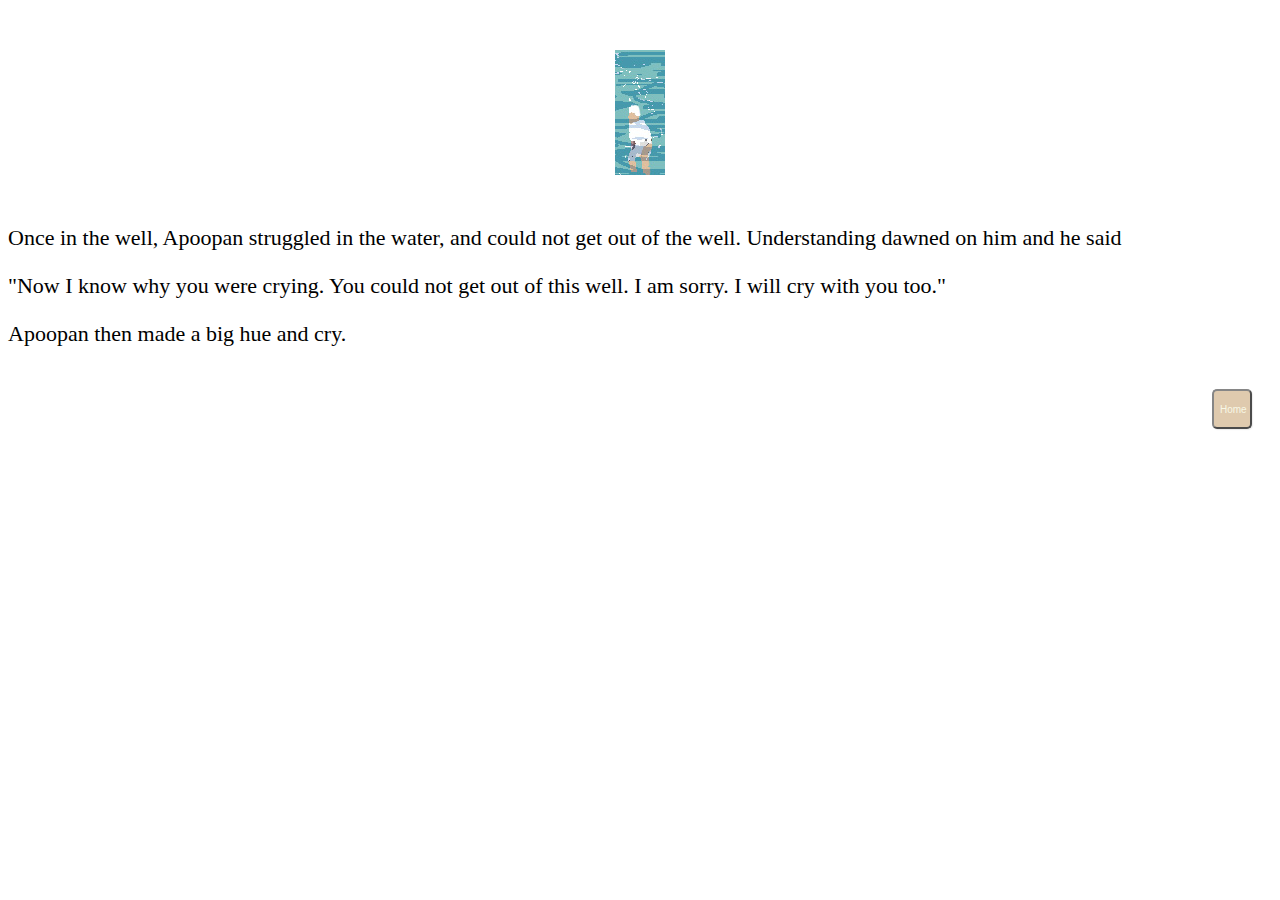
==== final.html @ bb629842 "Add files via upload" ====
<!DOCTYPE html>
<html lang="en">

<!--  Programmer : Maya Ahmed 
      Files: chapterq.html;
      Date: "Nov 17 2016" -->

	<head>
		<meta charset="utf-8" />
		<title>Punjiri: Web and Mobile Technologies.</title>
		
    
        
	    <link rel="stylesheet" type="text/css" href="story.css">

	</head>

	<body>
		

<style>
#frog{margin: 50px  auto;
	background-image: url(jumpingman.jpg);
	width: 50px;
	height: 125px;
 animation: frog-bounce 1s steps(5) infinite;
}
@keyframes frog-bounce {
	from { background-position: 0px; }
	to { background-position: -250px; }
}
</style>

<div class="main">

<div id="frog"></div>
<p>
Once in the well, Apoopan struggled in the water, and could not get
out of the well. Understanding dawned on him and he said </p>

<p> "Now I know why you were crying.  You could not get out of this
well. I am sorry. I will cry with you too." </p>

<p> Apoopan then  made a big hue and cry. </p>
</div>
<div id="buttonsDiv">
<input type="button" id="homeButton" value="Home"  onClick="location.href='index.html'"> 
</div>

 </body>
</html>
---- story.css ----
input[type=button] {
background-color: #D2B48C;   
width: 40px;
height: 40px;
font-size: 24px;
color: beige;
border-radius: 5px;
box-shadow: 1px 1px 1px rgba(0,0,0,0.1);
opacity: 0.7;
margin-left: 10px;
}

input[type=button]:hover{
opacity:1;
}

#buttonsDiv{
//position: fixed;
text-align: right;
padding: 20px;
}

.main{
font-size: 22px;
}

#homeButton{
font-size: 10px;
}
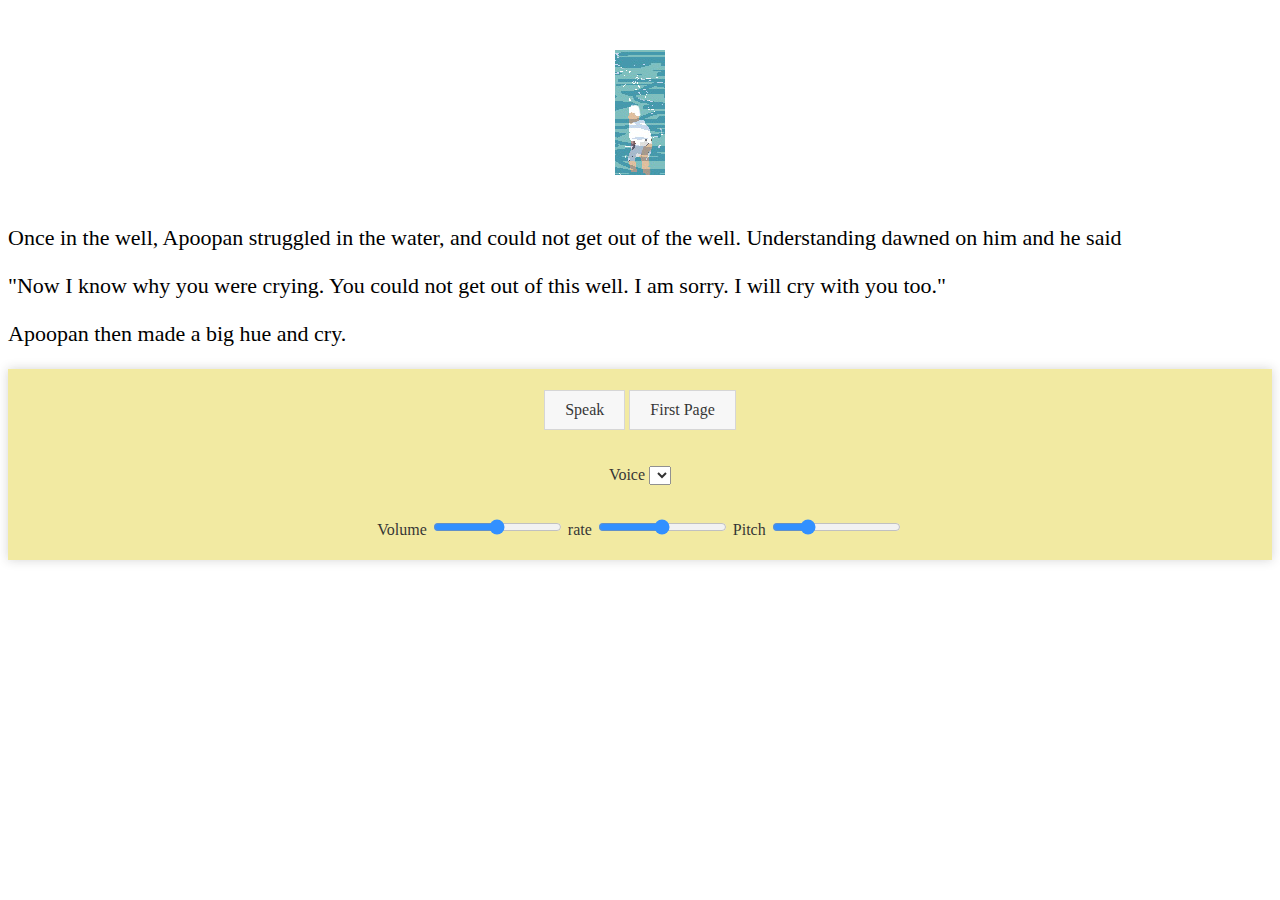
==== commit 932b3e92: "Add files via upload" ====
--- a/final.html
+++ b/final.html
@@ -12,20 +12,20 @@
     
         
 	    <link rel="stylesheet" type="text/css" href="story.css">
-
+        <link rel="stylesheet" type="text/css" href="voice.css">
 	</head>
 
 	<body>
 		
 
 <style>
-#frog{margin: 50px  auto;
+#man{margin: 50px  auto;
 	background-image: url(jumpingman.jpg);
 	width: 50px;
 	height: 125px;
- animation: frog-bounce 1s steps(5) infinite;
+ animation: man-bounce 1s steps(5) infinite;
 }
-@keyframes frog-bounce {
+@keyframes man-bounce {
 	from { background-position: 0px; }
 	to { background-position: -250px; }
 }
@@ -33,9 +33,10 @@
 
 <div class="main">
 
-<div id="frog"></div>
-<p>
-Once in the well, Apoopan struggled in the water, and could not get
+<div id="man"></div>
+
+<div id="myText">
+<p> Once in the well, Apoopan struggled in the water, and could not get
 out of the well. Understanding dawned on him and he said </p>
 
 <p> "Now I know why you were crying.  You could not get out of this
@@ -43,9 +44,44 @@
 
 <p> Apoopan then  made a big hue and cry. </p>
 </div>
-<div id="buttonsDiv">
-<input type="button" id="homeButton" value="Home"  onClick="location.href='index.html'"> 
 </div>
+
+<div class="speechContainer">
+	
+<p>	<div class="button" onclick="speak();">Speak</div>
+	<div class="button" onclick="location.href='index.html'">First Page</div> </p>	
+			<p>	<label>
+				<span>Voice</span>
+				<select id="voiceOptions"></select>
+			</label> </p>
+	<p> 	<label>
+				<span>Volume</span>
+				<input type="range" id="volumeSlider" min="0" max="1" value="0.5" step="0.1" />
+			</label>
+			<label>
+				<span>rate</span>
+				<input type="range" id="rateSlider" min="0" max="1" value="0.5" step="0.1" />
+			</label>
+			<label>
+				<span>Pitch</span>
+				<input type="range" id="pitchSlider" min="0" max="2" value="0.5" step="0.1" />
+			</label> </p>
+	
+</div>
+
+<script>
+  (function(i,s,o,g,r,a,m){i['GoogleAnalyticsObject']=r;i[r]=i[r]||function(){
+  (i[r].q=i[r].q||[]).push(arguments)},i[r].l=1*new Date();a=s.createElement(o),
+  m=s.getElementsByTagName(o)[0];a.async=1;a.src=g;m.parentNode.insertBefore(a,m)
+  })(window,document,'script','https://www.google-analytics.com/analytics.js','ga');
+
+  ga('create', 'UA-85159230-1', 'auto');
+  ga('send', 'pageview');
+
+</script>
+
+<script src="voice.js"></script> 
+
 
  </body>
 </html>
--- a/story.css
+++ b/story.css
@@ -1,18 +1,18 @@
 
-
-input[type=button] {
+.submitButton{
 background-color: #D2B48C;   
-width: 40px;
+width: 50px;
 height: 40px;
 font-size: 24px;
-color: beige;
+// color: beige;
 border-radius: 5px;
 box-shadow: 1px 1px 1px rgba(0,0,0,0.1);
 opacity: 0.7;
 margin-left: 10px;
+font-size: 10px;
 }
 
-input[type=button]:hover{
+.submitButton:hover{
 opacity:1;
 }
 
@@ -27,5 +27,14 @@
 }
 
 #homeButton{
+background-color: #D2B48C;   
+width: 40px;
+height: 40px;
+font-size: 24px;
+color: beige;
+border-radius: 5px;
+box-shadow: 1px 1px 1px rgba(0,0,0,0.1);
+opacity: 0.7;
+margin-left: 10px;
 font-size: 10px;
 }
--- a/voice.css
+++ b/voice.css
@@ -0,0 +1,37 @@
+			.speechContainer{
+				background: khaki;
+				padding:5px; 
+				box-shadow: 0 0 10px 0 #ccc;
+                text-align: center;
+                opacity: 0.8;
+			}
+			
+			.speechContainer label{
+			//	display: block;
+			
+			}
+			.speechContainer label span{
+			//	width: 100px;
+				margin-top: 20px;
+				display: inline-block;
+			}
+			.speechContainer label select, .speechContainer label input{
+			//	width: 290px;
+			}
+			
+            .button{
+				display: inline-block;
+				background: #f6f6f6;
+				padding: 10px 20px;
+				color: #000;
+				border: 1px solid #ccc;
+				cursor: pointer;
+			//	margin-top: 20px;
+			}
+			.button:hover{
+				box-shadow: 4px 4px 10px 0 #ccc;
+			}
+
+
+
+	
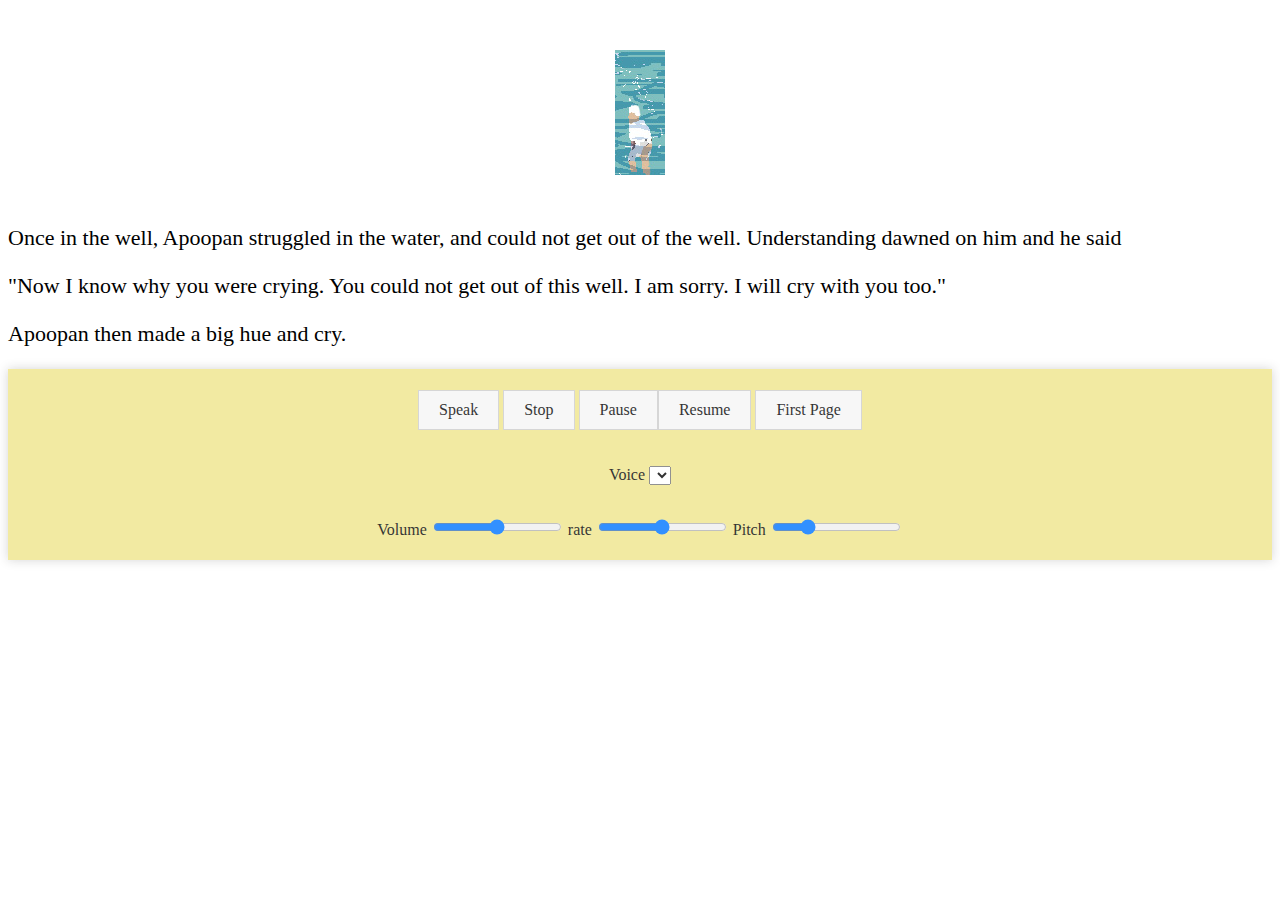
==== commit ff709931: "Add files via upload" ====
--- a/final.html
+++ b/final.html
@@ -47,8 +47,8 @@
 </div>
 
 <div class="speechContainer">
-	
-<p>	<div class="button" onclick="speak();">Speak</div>
+<p>	<div class="button" onclick="speak();">Speak</div> <div class="button" onclick="stop();">Stop</div>
+<div class="button" onclick="pause();">Pause</div><div class="button" onclick="resume();">Resume</div>
 	<div class="button" onclick="location.href='index.html'">First Page</div> </p>	
 			<p>	<label>
 				<span>Voice</span>
@@ -80,7 +80,7 @@
 
 </script>
 
-<script src="voice.js"></script> 
+<script src="voiceFinal.js"></script> 
 
 
  </body>
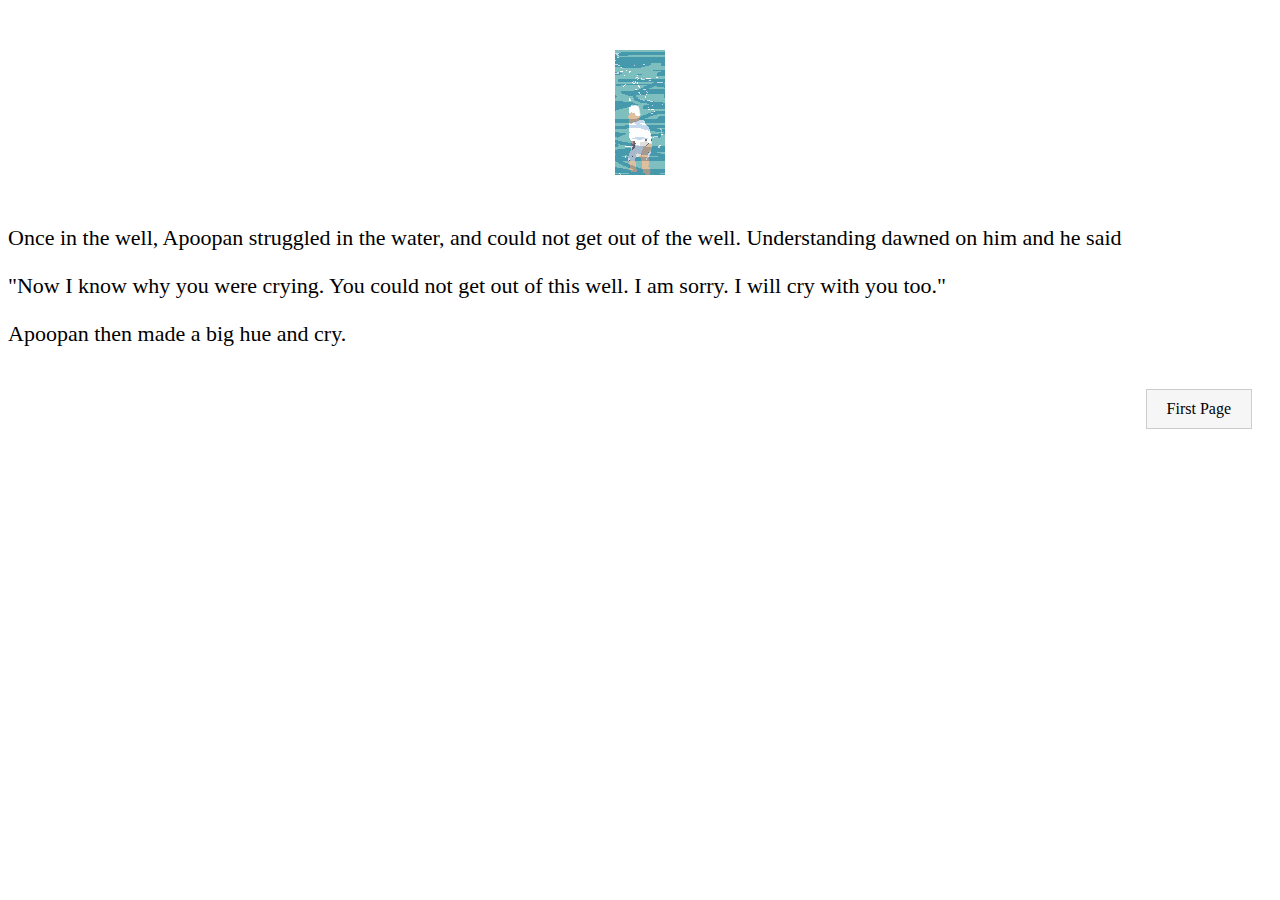
==== commit 146f9f39: "Add files via upload" ====
--- a/final.html
+++ b/final.html
@@ -46,39 +46,12 @@
 </div>
 </div>
 
-<div class="speechContainer">
-<p>	<div class="button" onclick="speak();">Speak</div> <div class="button" onclick="stop();">Stop</div>
-<div class="button" onclick="pause();">Pause</div><div class="button" onclick="resume();">Resume</div>
+
+<div id="buttonsDiv">
 	<div class="button" onclick="location.href='index.html'">First Page</div> </p>	
-			<p>	<label>
-				<span>Voice</span>
-				<select id="voiceOptions"></select>
-			</label> </p>
-	<p> 	<label>
-				<span>Volume</span>
-				<input type="range" id="volumeSlider" min="0" max="1" value="0.5" step="0.1" />
-			</label>
-			<label>
-				<span>rate</span>
-				<input type="range" id="rateSlider" min="0" max="1" value="0.5" step="0.1" />
-			</label>
-			<label>
-				<span>Pitch</span>
-				<input type="range" id="pitchSlider" min="0" max="2" value="0.5" step="0.1" />
-			</label> </p>
-	
+		
 </div>
 
-<script>
-  (function(i,s,o,g,r,a,m){i['GoogleAnalyticsObject']=r;i[r]=i[r]||function(){
-  (i[r].q=i[r].q||[]).push(arguments)},i[r].l=1*new Date();a=s.createElement(o),
-  m=s.getElementsByTagName(o)[0];a.async=1;a.src=g;m.parentNode.insertBefore(a,m)
-  })(window,document,'script','https://www.google-analytics.com/analytics.js','ga');
-
-  ga('create', 'UA-85159230-1', 'auto');
-  ga('send', 'pageview');
-
-</script>
 
 <script src="voiceFinal.js"></script> 
 
--- a/story.css
+++ b/story.css
@@ -38,3 +38,4 @@
 margin-left: 10px;
 font-size: 10px;
 }
+
